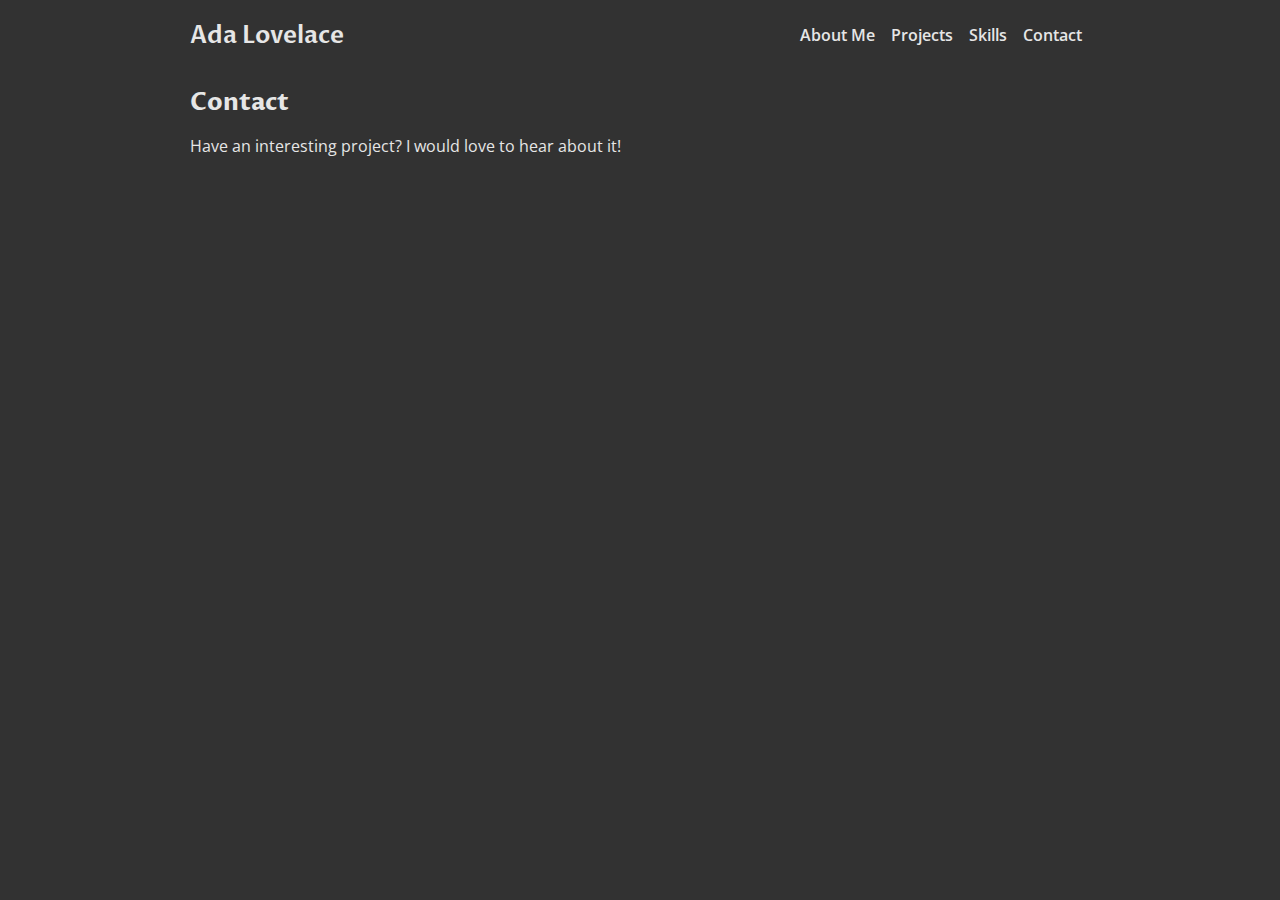
==== contact.html @ 5dc411e2 "Add files via upload" ====
<!DOCTYPE html>
<html lang="en">
  <head>
    <meta charset="UTF-8" />
    <meta name="viewport" content="width=device-width, initial-scale=1.0" />
    <title>Contact</title>
    <link rel="stylesheet" href="./index.css" />
    <link rel="stylesheet" href="./all.min.css" />
  </head>
  <body>
    <nav>
      <h2 id="logo"><a href="/">Ada Lovelace</a></h2>
      <ul class="navigation-items">
        <li class="navigation-item"><a href="/#about-me">About Me</a></li>
        <li class="navigation-item"><a href="/#projects">Projects</a></li>
        <li class="navigation-item"><a href="/#skills">Skills</a></li>
        <li class="navigation-item"><a href="/contact.html">Contact</a></li>
      </ul>
    </nav>
    <main>
      <section id="contact">
        <h2>Contact</h2>
        <p>Have an interesting project? I would love to hear about it!</p>
        <div>
          <a href="#"><i class="fab fa-linkedin icon"></i></a>
          <a href="#"><i class="fab fa-github icon"></i></a>
          <a href="#"><i class="fas fa-envelope-square icon"></i></a>
        </div>
      </section>
    </main>
  </body>
</html>
---- index.css ----
@import url("https://fonts.googleapis.com/css2?family=Open+Sans&family=Proza+Libre:wght@700&display=swap");

html {
  scroll-behavior: smooth;
  background-color: #323232;
}

html,
body {
  height: 100%;
  /*color: var(--font-color);*/
  color: #e6e6e6;
}

:root {
  --spacing-1: 8px;
  --spacing-2: 12px;
  --spacing-3: 16px;
  --spacing-4: 24px;

  --border-radius: 12px;

  --font-color: #e6e6e6;
}

.heart {
  color: red;
}

h2 {
  font-family: "Proza Libre", sans-serif;
  margin: 0;
  margin-bottom: var(--spacing-2);
}

body {
  font-family: "Open Sans", sans-serif;
  margin: 0;
  padding: 0 var(--spacing-3);
  max-width: 900px;
  margin: 0 auto;
  display: flex;
  flex-direction: column;
}

nav {
  display: flex;
  align-items: center;
  padding: var(--spacing-3) 0;
}

.navigation-items {
  display: flex;
  list-style-type: none;
  padding: 0;
  align-items: center;
  margin: 0;
  margin-left: auto;
}

.navigation-item {
  margin: var(--spacing-1);
}

.portrait {
  width: 300px;
  /*border-radius: var(--border-radius);*/
  border-radius: 100%;
  flex-shrink: 0;
}

.about-me-container {
  display: flex;
}

.about-me-text-container {
  margin-right: var(--spacing-3);
}

.project-image {
  width: 50%;
}

.project-title h3 {
  display: inline;
}

details {
  cursor: pointer;
}

summary {
  list-style-image: url(https://s3-us-west-2.amazonaws.com/s.cdpn.io/3/right-arrow.svg);
  color: azure;
}

footer {
  margin-top: auto;
  padding: var(--spacing-2) 0;
  text-align: center;
}

section {
  padding: var(--spacing-3) 0;
}

.icon {
  font-size: 2em;
  color: var(--font-color);
  margin: 0 var(--spacing-1);
}

a {
  color: var(--font-color);
  text-decoration: none;
  font-weight: 600;
}

#logo {
  margin: 0;
}

#skills-container {
  display: flex;
  width: 100%;
  justify-content: space-between;
  flex-wrap: wrap;
}

#skills-container > * {
  font-size: 2em;
  width: 2em;
  margin-top: var(--spacing-1);
}

@media only screen and (max-width: 600px) {
  .about-me-container {
    flex-direction: column;
  }
}
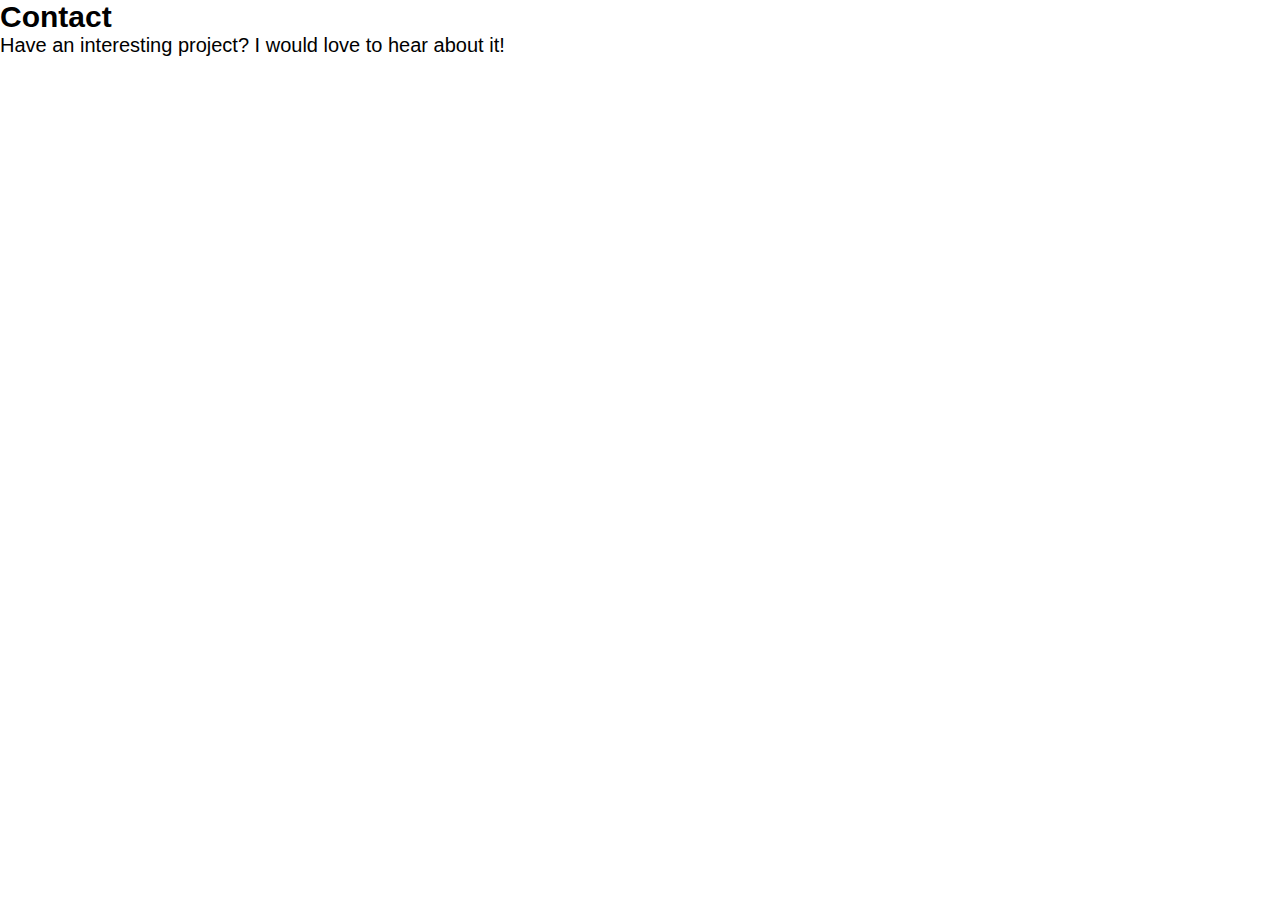
==== commit 5898eac2: "fontawesome" ====
--- a/contact.html
+++ b/contact.html
@@ -8,15 +8,6 @@
     <link rel="stylesheet" href="./all.min.css" />
   </head>
   <body>
-    <nav>
-      <h2 id="logo"><a href="/">Ada Lovelace</a></h2>
-      <ul class="navigation-items">
-        <li class="navigation-item"><a href="/#about-me">About Me</a></li>
-        <li class="navigation-item"><a href="/#projects">Projects</a></li>
-        <li class="navigation-item"><a href="/#skills">Skills</a></li>
-        <li class="navigation-item"><a href="/contact.html">Contact</a></li>
-      </ul>
-    </nav>
     <main>
       <section id="contact">
         <h2>Contact</h2>
--- a/index.css
+++ b/index.css
@@ -1,30 +1,94 @@
-@import url("https://fonts.googleapis.com/css2?family=Open+Sans&family=Proza+Libre:wght@700&display=swap");
-
 html {
+  font-size: 20px;
+}
+
+* {
+  box-sizing: border-box;
+  margin: 0;
+  padding: 0;
+  font-family: "Kumbh Sans", sans-serif;
   scroll-behavior: smooth;
-  background-color: #323232;
-}
-
-html,
-body {
+}
+
+.navbar {
+  background: #131313;
+  height: 80px;
+  display: flex;
+  justify-content: center;
+  align-items: center;
+  font-size: 1.2rem;
+  position: sticky;
+  top: 0;
+  z-index: 999;
+}
+
+.navbar__container {
+  display: flex;
+  justify-content: space-between;
+  height: 80px;
+  z-index: 1;
+  width: 100%;
+  margin: 0 auto;
+  padding: 0 50px;
+}
+
+#navbar__logo {
+  background: #00ffbf;
+  background: linear-gradient(to left, #00ff95, #00ffbf);
+  background-size: 100%;
+  -webkit-background-clip: text;
+  -moz-background-clip: text;
+  -webkit-text-fill-color: transparent;
+  -moz-text-fill-color: transparent;
+  display: flex;
+  align-items: center;
+  cursor: pointer;
+  text-decoration: none;
+  font-size: 3rem;
+  font-weight: bold;
+}
+
+.navbar__menu {
+  display: flex;
+  align-items: center;
+  list-style: none;
+}
+
+.navbar__item {
+  height: 80px;
+}
+
+.navbar__links {
+  color: #fff;
+  display: flex;
+  align-items: center;
+  justify-content: center;
+  width: 125px;
+  text-decoration: none;
   height: 100%;
-  /*color: var(--font-color);*/
-  color: #e6e6e6;
-}
-
-:root {
-  --spacing-1: 8px;
-  --spacing-2: 12px;
-  --spacing-3: 16px;
-  --spacing-4: 24px;
-
-  --border-radius: 12px;
-
-  --font-color: #e6e6e6;
-}
-
-.heart {
-  color: red;
+  transition: all 0.3s ease;
+}
+
+.navbar__btn {
+  display: flex;
+  justify-content: center;
+  align-items: center;
+  padding: 0 1rem;
+  width: 100%;
+}
+
+.navbar__links:hover {
+  color: #00ffbf;
+  transition: all 0.3s ease;
+}
+
+h1 {
+  color: rgb(255, 255, 255);
+  font-weight: bold;
+  font-size: 3.5rem;
+}
+h1.hero_text {
+  font-size: 6rem;
 }
 
 h2 {
@@ -36,62 +100,34 @@
 body {
   font-family: "Open Sans", sans-serif;
   margin: 0;
-  padding: 0 var(--spacing-3);
-  max-width: 900px;
   margin: 0 auto;
   display: flex;
   flex-direction: column;
 }
-
-nav {
-  display: flex;
-  align-items: center;
-  padding: var(--spacing-3) 0;
-}
-
-.navigation-items {
-  display: flex;
-  list-style-type: none;
-  padding: 0;
-  align-items: center;
-  margin: 0;
-  margin-left: auto;
-}
-
-.navigation-item {
-  margin: var(--spacing-1);
-}
-
 .portrait {
-  width: 300px;
+  min-width: 30%;
+  min-height: 30%;
   /*border-radius: var(--border-radius);*/
   border-radius: 100%;
-  flex-shrink: 0;
-}
-
-.about-me-container {
-  display: flex;
-}
-
-.about-me-text-container {
+  border-style: none;
+  float: right;
+}
+
+.hero_container {
+  display: flex;
+  margin: 50px 50px;
+  justify-content: space-between;
+  align-items: center;
+  min-height: 580px;
+  z-index: 1;
+  min-width: 100%;
+  margin: 0 auto;
+  padding: 100px 50px;
+}
+
+.hero__heading {
   margin-right: var(--spacing-3);
-}
-
-.project-image {
-  width: 50%;
-}
-
-.project-title h3 {
-  display: inline;
-}
-
-details {
-  cursor: pointer;
-}
-
-summary {
-  list-style-image: url(https://s3-us-west-2.amazonaws.com/s.cdpn.io/3/right-arrow.svg);
-  color: azure;
+  color: white;
 }
 
 footer {
@@ -110,31 +146,571 @@
   margin: 0 var(--spacing-1);
 }
 
-a {
-  color: var(--font-color);
+.buttons {
+  background: #00ffbfa1;
+  background: -webkit-linear-gradient(to right, #00ff88, #00ffbf);
+  background: linear-gradient(to right, #00ff88, #00ffbf);
+  transition: all 0.3s ease;
+  align-items: center;
   text-decoration: none;
-  font-weight: 600;
-}
-
-#logo {
-  margin: 0;
-}
-
-#skills-container {
-  display: flex;
-  width: 100%;
-  justify-content: space-between;
-  flex-wrap: wrap;
-}
-
-#skills-container > * {
-  font-size: 2em;
-  width: 2em;
-  margin-top: var(--spacing-1);
-}
-
-@media only screen and (max-width: 600px) {
-  .about-me-container {
+  border: none;
+  border-radius: 12px;
+  cursor: pointer;
+  position: relative;
+  outline: none;
+  font-weight: bold;
+  padding: 15px 35px;
+  text-align: center;
+  text-decoration: none;
+  display: flex;
+  font-size: 16px;
+  margin: 24px 2px;
+}
+
+.buttons a {
+  position: relative;
+  z-index: 2;
+  color: rgb(0, 0, 0);
+  text-decoration: none;
+}
+
+.buttons:after {
+  position: absolute;
+  content: "";
+  top: 0;
+  left: 0;
+  width: 0;
+  height: 100%;
+  background: #ff7300;
+  background: linear-gradient(to right, #d9ff00, #ff7300);
+  background: -webkit-linear-gradient(to right, #d9ff00, #ff7300);
+  transition: all 0.35s;
+  border-radius: 12px;
+}
+
+.button:hover {
+  color: rgb(0, 0, 0);
+}
+
+.buttons:hover:after {
+  width: 100%;
+}
+/*hero section*/
+.hero {
+  background: #000000;
+  background: linear-gradient(to right, #141414, #424242);
+  padding-top: 10px;
+  padding-bottom: 120px;
+}
+
+/* Portfolio Section*/
+.portfolio_container {
+  margin: auto 50px;
+  z-index: 1;
+  width: 100%;
+  margin: 0 auto;
+  padding: auto 0;
+}
+
+.gallery_item {
+  width: 100%;
+  height: 100%;
+  cursor: pointer;
+}
+
+.desc {
+  text-align: center;
+  color: white;
+}
+
+.portfolio_card {
+  max-width: 100%;
+  max-height: 100%;
+  position: relative;
+  cursor: pointer;
+}
+
+.overlay {
+  position: absolute;
+  top: 0;
+  bottom: 0;
+  left: 0;
+  right: 0;
+  height: 100%;
+  width: 100%;
+  opacity: 0;
+  transition: 0.5s ease;
+  background-color: #000000e3;
+}
+
+.image_text {
+  color: #00ffbf;
+  font-size: 2rem;
+  position: relative;
+  top: 50%;
+  left: 50%;
+  -webkit-transform: translate(-50%, -50%);
+  -ms-transform: translate(-50%, -50%);
+  transform: translate(-50%, -50%);
+  text-align: center;
+  font-weight: bold;
+}
+
+.portfolio_card:hover .overlay {
+  opacity: 1;
+}
+
+.portfolio_heading {
+  padding-top: 50px;
+  text-align: center;
+}
+.portfolio_wrapper {
+  padding-top: 50px;
+  display: inline-grid;
+  grid-template-columns: 1fr 1fr 1fr 1fr;
+}
+
+.portfolio_section_class {
+  background: -webkit-linear-gradient(to left, #018849, #01916d);
+  background: linear-gradient(to left, #018849, #01916d);
+  padding-bottom: 50px;
+}
+
+#portfolio_paragraph {
+  color: rgb(214, 214, 214);
+  font-size: 2rem;
+  padding-top: 5px;
+}
+
+/*About Section*/
+.about_me_section_class {
+  background-color: rgb(158, 158, 158);
+  padding: 10rem 25px;
+}
+
+.about_me_section_class h1 {
+  text-align: center;
+  color: black !important;
+  padding-bottom: 20px;
+}
+
+.about_me_paragraph {
+  font-size: 1rem;
+  padding: 10px;
+}
+
+.about_me_container {
+  display: grid;
+  grid-template-columns: 1fr 1fr;
+  margin: 0 auto;
+  height: 90%;
+  z-index: 1;
+  width: 100%;
+  padding: 50px 25px;
+}
+
+#soft_skills {
+  padding-top: 25px;
+}
+
+/*skills bar*/
+
+#skills_header {
+  color: #000000;
+}
+
+::selection {
+  color: #fff;
+  background: #6665ee;
+}
+.skill-bars {
+  padding: 25px 30px;
+  width: 600px;
+  background: #fff;
+  box-shadow: 5px 5px 20px rgba(0, 0, 0, 0.2);
+  border-radius: 10px;
+}
+.skill-bars .bar {
+  margin: 20px 0;
+}
+.skill-bars .bar:first-child {
+  margin-top: 0px;
+}
+.skill-bars .bar .info {
+  margin-bottom: 5px;
+}
+.skill-bars .bar .info span {
+  font-weight: 500;
+  font-size: 17px;
+  opacity: 0;
+  animation: showText 0.5s 1s linear forwards;
+}
+@keyframes showText {
+  100% {
+    opacity: 1;
+  }
+}
+.skill-bars .bar .progress-line {
+  height: 10px;
+  width: 100%;
+  background: #f0f0f0;
+  position: relative;
+  transform: scaleX(0);
+  transform-origin: left;
+  border-radius: 10px;
+  box-shadow: inset 0 1px 1px rgba(0, 0, 0, 0.05),
+    0 1px rgba(255, 255, 255, 0.8);
+  animation: animate 1s cubic-bezier(1, 0, 0.5, 1) forwards;
+}
+@keyframes animate {
+  100% {
+    transform: scaleX(1);
+  }
+}
+.bar .progress-line span {
+  height: 100%;
+  position: absolute;
+  border-radius: 10px;
+  transform: scaleX(0);
+  transform-origin: left;
+  background: -webkit-linear-gradient(to left, #00ff88, #00ffbf);
+  background: linear-gradient(to left, #00ff88, #00ffbf);
+  animation: animate 1s 1s cubic-bezier(1, 0, 0.5, 1) forwards;
+}
+.bar .progress-line.html span {
+  width: 90%;
+}
+.bar .progress-line.css span {
+  width: 80%;
+}
+.bar .progress-line.jquery span {
+  width: 85%;
+}
+.bar .progress-line.ReactJS span {
+  width: 70%;
+}
+.bar .progress-line.python span {
+  width: 50%;
+}
+.progress-line span::before {
+  position: absolute;
+  content: "";
+  top: -10px;
+  right: 0;
+  height: 0;
+  width: 0;
+  border: 7px solid transparent;
+  border-bottom-width: 0px;
+  border-right-width: 0px;
+  border-top-color: #000;
+  opacity: 0;
+  animation: showText2 0.5s 1.5s linear forwards;
+}
+.progress-line span::after {
+  position: absolute;
+  top: -28px;
+  right: 0;
+  font-weight: 500;
+  background: #000;
+  color: #fff;
+  padding: 1px 8px;
+  font-size: 12px;
+  border-radius: 3px;
+  opacity: 0;
+  animation: showText2 0.5s 1.5s linear forwards;
+}
+@keyframes showText2 {
+  100% {
+    opacity: 1;
+  }
+}
+.progress-line.html span::after {
+  content: "90%";
+}
+.progress-line.css span::after {
+  content: "80%";
+}
+.progress-line.jquery span::after {
+  content: "85%";
+}
+.progress-line.ReactJS span::after {
+  content: "70%";
+}
+.progress-line.python span::after {
+  content: "40%";
+}
+
+/*Soft Skills Bar*/
+
+#skills_header {
+  color: #000000;
+}
+
+::selection {
+  color: #fff;
+  background: #6665ee;
+}
+.skill-bars {
+  padding: 25px 30px;
+  width: 600px;
+  background: #fff;
+  box-shadow: 5px 5px 20px rgba(0, 0, 0, 0.2);
+  border-radius: 10px;
+}
+.skill-bars .bar {
+  margin: 20px 0;
+}
+.skill-bars .bar:first-child {
+  margin-top: 0px;
+}
+.skill-bars .bar .info {
+  margin-bottom: 5px;
+}
+.skill-bars .bar .info span {
+  font-weight: 500;
+  font-size: 17px;
+  opacity: 0;
+  animation: showText 0.5s 1s linear forwards;
+}
+@keyframes showText {
+  100% {
+    opacity: 1;
+  }
+}
+
+/*soft skills*/
+.skill-bars .bar .progress-line-soft-skills {
+  height: 10px;
+  width: 100%;
+  background: #f0f0f0;
+  position: relative;
+  transform: scaleX(0);
+  transform-origin: left;
+  border-radius: 10px;
+  box-shadow: inset 0 1px 1px rgba(0, 0, 0, 0.05),
+    0 1px rgba(255, 255, 255, 0.8);
+  animation: animate 1s cubic-bezier(1, 0, 0.5, 1) forwards;
+}
+@keyframes animate {
+  100% {
+    transform: scaleX(1);
+  }
+}
+.bar .progress-line-soft-skills span {
+  height: 100%;
+  position: absolute;
+  border-radius: 10px;
+  transform: scaleX(0);
+  transform-origin: left;
+  background: linear-gradient(to right, #00c3ff, #2f00ff);
+  background: -webkit-linear-gradient(to right, #00c3ff, #ff7300);
+  animation: animate 1s 1s cubic-bezier(1, 0, 0.5, 1) forwards;
+}
+.bar .progress-line-soft-skills.communication span {
+  width: 100%;
+}
+.bar .progress-line-soft-skills.creativity span {
+  width: 100%;
+}
+.bar .progress-line-soft-skills.adaptivity span {
+  width: 100%;
+}
+.bar .progress-line-soft-skills.problem-solving span {
+  width: 100%;
+}
+.bar .progress-line-soft-skills.empathy span {
+  width: 100%;
+}
+.progress-line-soft-skills span::before {
+  position: absolute;
+  content: "";
+  top: -10px;
+  right: 0;
+  height: 0;
+  width: 0;
+  border: 7px solid transparent;
+  border-bottom-width: 0px;
+  border-right-width: 0px;
+  border-top-color: #000;
+  opacity: 0;
+  animation: showText2 0.5s 1.5s linear forwards;
+}
+.progress-line-soft-skills span::after {
+  position: absolute;
+  top: -28px;
+  right: 0;
+  font-weight: 500;
+  background: #000;
+  color: #fff;
+  padding: 1px 8px;
+  font-size: 12px;
+  border-radius: 3px;
+  opacity: 0;
+  animation: showText2 0.5s 1.5s linear forwards;
+}
+@keyframes showText2 {
+  100% {
+    opacity: 1;
+  }
+}
+.progress-line-soft-skills.communication span::after {
+  content: "100%";
+}
+.progress-line-soft-skills.creativity span::after {
+  content: "100%";
+}
+.progress-line-soft-skills.adaptivity span::after {
+  content: "100%";
+}
+.progress-line-soft-skills.problem-solving span::after {
+  content: "100%";
+}
+.progress-line-soft-skills.empathy span::after {
+  content: "100%";
+}
+
+/* 960px max-width */
+
+@media screen and (max-width: 960px) {
+  .navbar__container {
+    display: flex;
+    justify-content: space-between;
+    height: 80px;
+    z-index: 1;
+    width: 100%;
+    padding: 0;
+  }
+
+  .navbar__menu {
+    display: grid;
+    grid-template-columns: auto;
+    margin: 0;
+    width: 100%;
+    position: absolute;
+    top: -1000px;
+    opacity: 1;
+    transition: all 0.5s ease;
+    z-index: -1;
+  }
+
+  .navbar__menu.active {
+    background: #131313;
+    top: 100%;
+    opacity: 1;
+    transition: all 0.5s ease;
+    z-index: 99;
+    height: 60vh;
+    font-size: 1.6rem;
+  }
+
+  #navbar__logo {
+    padding-left: 25px;
+  }
+
+  .navbar__toggle .bar {
+    width: 25px;
+    height: 3px;
+    margin: 5px auto;
+    transition: all 0.3s ease-in-out;
+    background: #fff;
+  }
+
+  .navbar__item {
+    width: 100%;
+  }
+
+  .navbar__links {
+    text-align: center;
+    padding: 2rem;
+    width: 100%;
+    display: table;
+  }
+
+  .navbar__btn {
+    padding-bottom: 2rem;
+  }
+
+  .button {
+    display: flex;
+    justify-content: center;
+    align-items: center;
+    width: 80%;
+    height: 80px;
+    margin: 0;
+  }
+
+  #mobile-menu {
+    position: absolute;
+    top: 20%;
+    right: 5%;
+    transform: translate(5%, 20%);
+  }
+
+  .navbar__toggle .bar {
+    display: block;
+    cursor: pointer;
+  }
+
+  #mobile-menu.is-active .bar:nth-child(2) {
+    opacity: 0;
+  }
+
+  #mobile-menu.is-active .bar:nth-child(1) {
+    transform: translateY(8px) rotate(45deg);
+  }
+
+  #mobile-menu.is-active .bar:nth-child(3) {
+    transform: translateY(-8px) rotate(-45deg);
+  }
+
+  .hero_container {
     flex-direction: column;
-  }
-}
+    justify-content: center;
+  }
+
+  .hero__heading {
+    font-size: 1rem;
+  }
+
+  .portrait {
+    display: block;
+    margin-left: auto;
+    margin-right: auto;
+  }
+
+  h1 {
+    text-align: center;
+    font-size: 2.5rem;
+  }
+
+  h1.hero_text {
+    font-size: 3rem;
+  }
+
+  .buttons {
+    text-align: center;
+    margin: 20px auto;
+    display: block;
+  }
+
+  .portfolio_wrapper {
+    padding-top: 50px;
+    display: grid;
+    grid-template-columns: 1fr 1fr;
+  }
+
+  .about_me_container {
+    display: grid;
+    grid-template-columns: 1fr;
+    justify-content: center;
+    align-content: center;
+    margin: 0 auto;
+    height: 90%;
+    z-index: 1;
+    width: 100%;
+    padding: 50px 25px;
+  }
+}
+
+@media screen and (max-width: 1200px) {
+}
